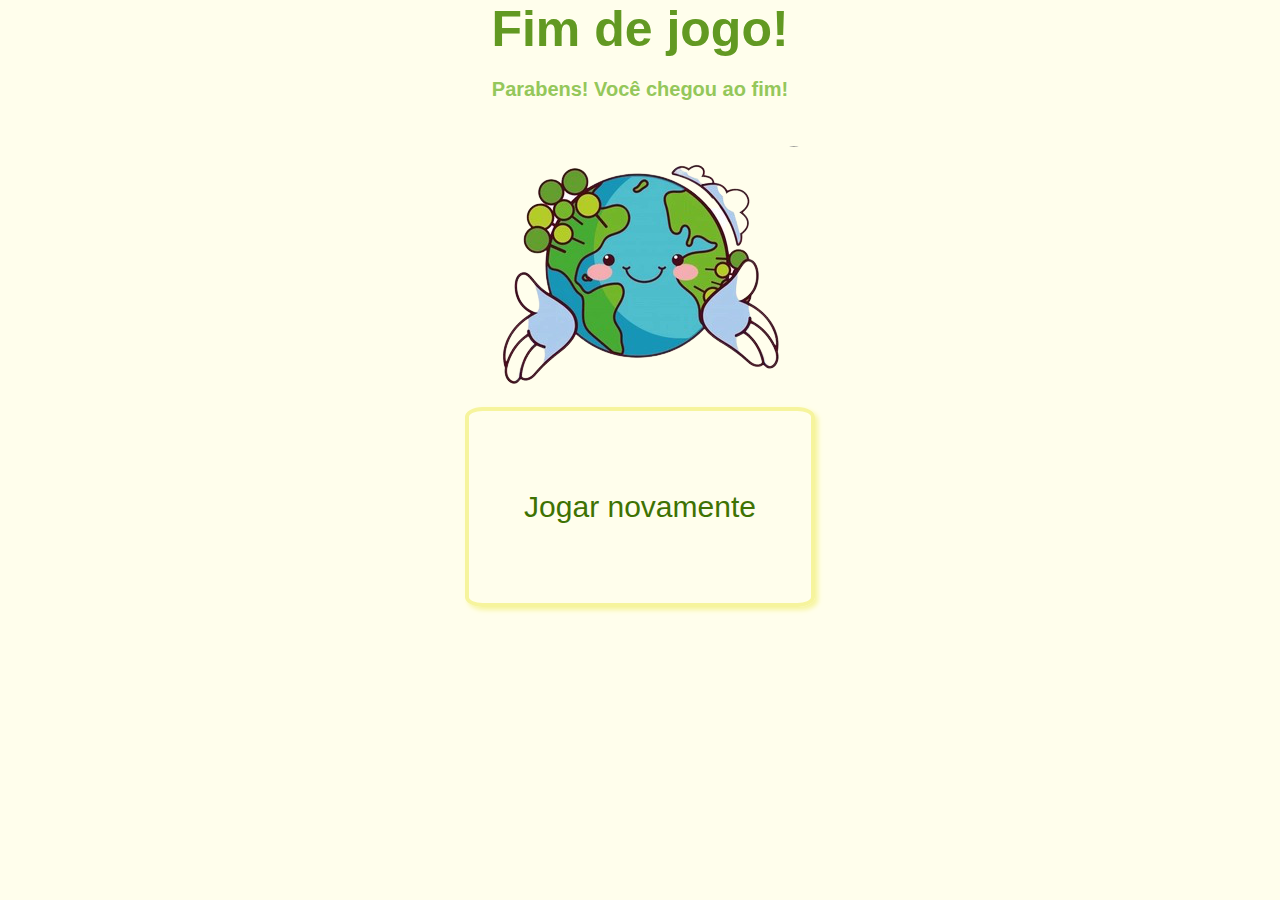
==== pages/fim.html @ 19398044 "first commit" ====
<!DOCTYPE html>
<html>
    <head>
        <meta charset='utf-8'>
        <meta http-equiv='X-UA-Compatible' content='IE=edge'>
        <title>fim</title>
        <meta name='viewport' content='width=device-width, initial-scale=1'>
        <link rel='stylesheet' type='text/css' media='screen' href='../css/fim.css'>
        <script src='../js/funcoes.js'></script>
        <script src="https://ajax.googleapis.com/ajax/libs/jquery/3.5.1/jquery.min.js"></script>
    </head>
    <body>
        
        <div class="descricao">
            <p class="nome">Fim de jogo!</p>
            <p class="subtitulo">Parabens! Você chegou ao fim!</p>
        </div>

        <div class ="foto">
            <img src="../images/mundinho.png"  class="ft-perfil">
        </div>

        <div class="cards">


        <div class="cards-bottom">
            <a href="../index.html"  target="_blank"><button><p class="titulo-card">Jogar novamente</p></button></a>

        </div>

    </div>
    </body>
</html>
---- css/fim.css ----
*{
    margin: 0;
    font-family: Verdana, Geneva, Tahoma, sans-serif;
    box-sizing: border-box;
}

body{
    background-color: #FFFEEC;
    text-align: center;
    display: flex;
    flex-direction: column;
    align-items: center;
}

.ft-perfil{
    /*border-radius: 50%;*/
    margin-top: 15px;
    /*width: 50%;*/
}

.nome{
    font-size: 50px;
    font-weight: bold;
    color: #629922;
}

.subtitulo{
    font-size: 20px;
    color: #94c75a;
    font-weight: bold;
    margin-bottom: 30px;
    margin-top: 20px;
}

.titulo-card{
    font-size: 30px;
    color: #3e7202;
}

.subtitulo-card{
    font-size: 15px;
    color: #61b4f0;
    font-weight: bold;
}

.cards button{
    background: none;
    width: 350px;
    height: 200px;
    margin-bottom: 14px;
    margin-left: 7px;
    margin-right: 7px;
    border: 4px solid black;
    border-color: #F6F49D;
    border-radius: 5%;
    cursor: pointer;
    box-shadow: 3px 3px 5px #F6F49D;
}

.cards button:hover{
    background: #ddfdc6;
}

.cards-top{
    display: flex;
    flex-direction: row;
}

.cards-bottom{
    display: flex;
    flex-direction: row;
}
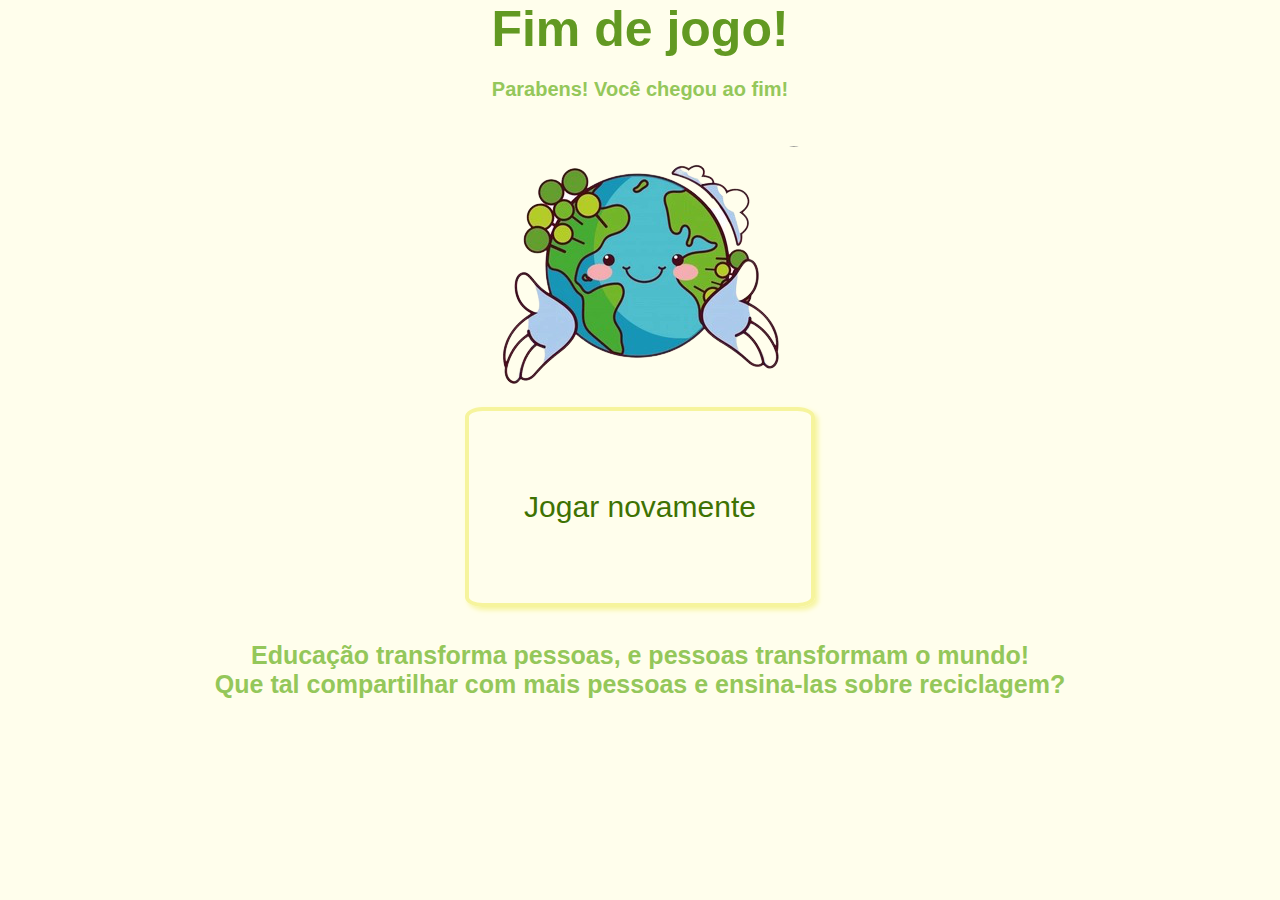
==== commit d7a84221: "versao2" ====
--- a/pages/fim.html
+++ b/pages/fim.html
@@ -3,7 +3,7 @@
     <head>
         <meta charset='utf-8'>
         <meta http-equiv='X-UA-Compatible' content='IE=edge'>
-        <title>fim</title>
+        <title>Fim</title>
         <meta name='viewport' content='width=device-width, initial-scale=1'>
         <link rel='stylesheet' type='text/css' media='screen' href='../css/fim.css'>
         <script src='../js/funcoes.js'></script>
@@ -22,12 +22,15 @@
 
         <div class="cards">
 
-
         <div class="cards-bottom">
             <a href="../index.html"  target="_blank"><button><p class="titulo-card">Jogar novamente</p></button></a>
+        </div>
+    </div>
 
-        </div>
-
+    <div class="descricao">
+        
+        <p class="subtituloBaixo">Educação transforma pessoas, e pessoas transformam o mundo!<br>
+            Que tal compartilhar com mais pessoas e ensina-las sobre reciclagem?</p>
     </div>
     </body>
 </html>
--- a/css/fim.css
+++ b/css/fim.css
@@ -26,6 +26,14 @@
 
 .subtitulo{
     font-size: 20px;
+    color: #94c75a;
+    font-weight: bold;
+    margin-bottom: 30px;
+    margin-top: 20px;
+}
+
+.subtituloBaixo{
+    font-size: 25px;
     color: #94c75a;
     font-weight: bold;
     margin-bottom: 30px;
